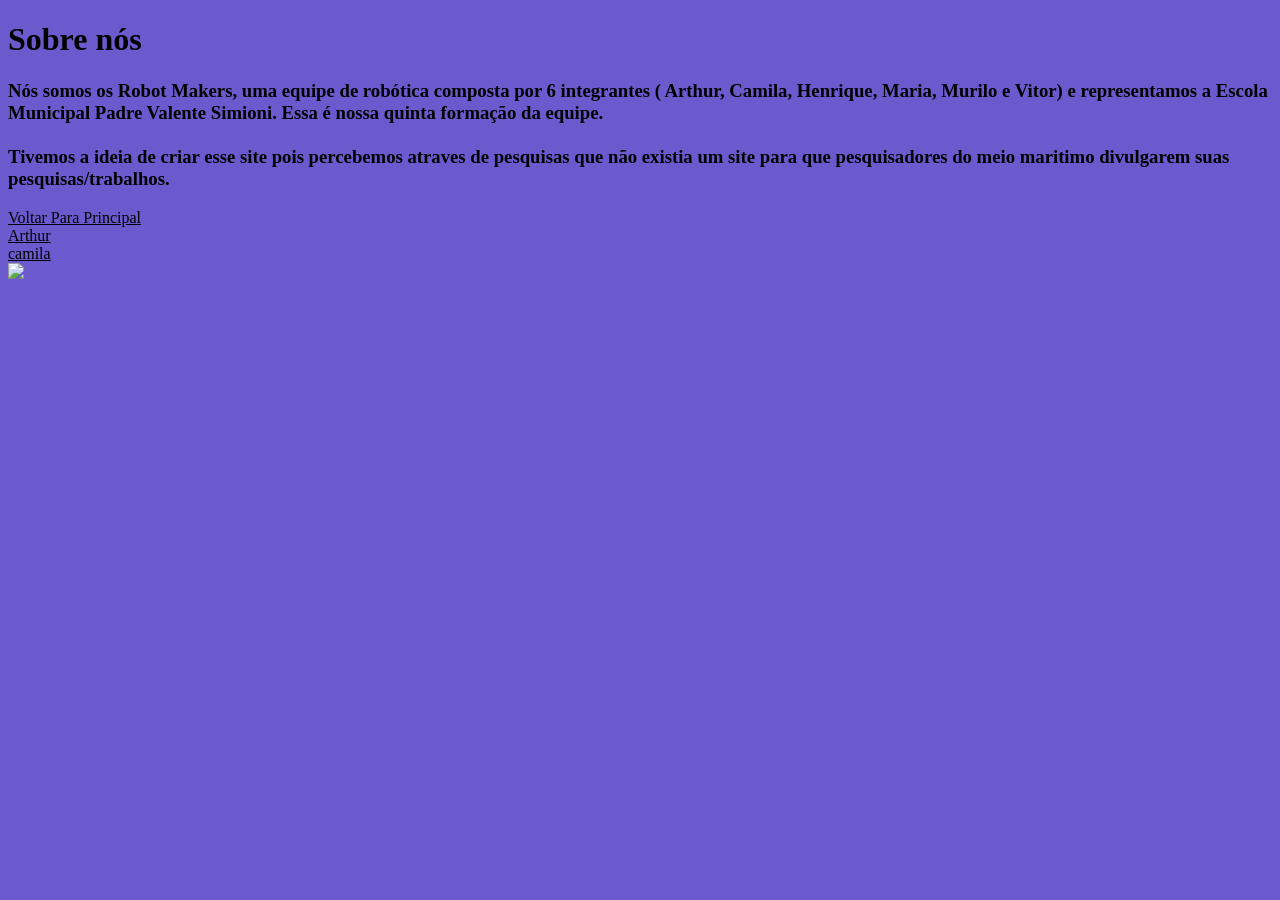
==== sobre1.html @ f39e8fae "Add files via upload" ====
<!DOCTYPE html>
<html lang="pt-br">
<head>
    <meta charset="UTF-8">
    <meta name="viewport" content="width=device-width, initial-scale=1.0">
    <title>Aqualink-Sobre-Nós</title>
  <body style="background-color:slateblue ;"> 
    
    <h1>Sobre nós</h1>
</head>
<h3>Nós somos os Robot Makers, uma equipe de robótica composta por 6 integrantes ( Arthur, Camila, Henrique, Maria, Murilo e Vitor) e representamos a Escola Municipal Padre Valente Simioni. Essa é nossa quinta formação da equipe. <br> <br>
  Tivemos a ideia de criar esse site pois percebemos atraves de pesquisas que não existia um site para que pesquisadores do meio maritimo divulgarem suas pesquisas/trabalhos.</h3>


<a style="color: black;" href="index1.html"target="_blank"">Voltar Para Principal</a>
<br>
<a style="color: black;" href="arthur.html">Arthur</a>
<br>
<a style="color: black;" href="camila.html">camila</a>
<br>
<a href=""></a>
    
  </body>
  <!-- Image Map Generated by http://www.image-map.net/ -->
 
  <img src="/img/WhatsApp Image 2024-12-21 at 11.39.35_resized_resized_resized.jpeg" usemap="#image-map">
  
  <map name="image-map">
      <area target="" alt="Vitor" title="Vitor" href="/Nova pasta/vitor.html" coords="5,428,4,342,5,257,13,242,24,246,45,243,46,230,46,202,47,165,60,136,72,131,91,133,104,137,117,149,124,162,127,184,131,198,129,228,132,254,139,252,155,252,164,256,172,270,172,294,188,325,180,342,179,361,179,373,181,394,179,400,180,416,177,429,9,441,177,441,89,443,89,449,167,444,78,446,88,443" shape="poly">
      <area target="" alt="Murilo" title="Murilo" href="/Nova pasta/murilo.html" coords="210,396,211,378,220,354,214,326,212,311,214,298,224,290,231,271,233,262,233,226,229,212,228,206,217,194,193,170,182,170,182,138,185,128,193,114,178,97,169,86,137,86,136,116,137,160,149,217,144,227,165,240,179,264,182,298,186,338,184,360,174,394,186,408,185,439,201,434" shape="poly">
      <area target="" alt="Camila" title="Camila" href="/Nova pasta/camila.html" coords="216,436,217,418,220,403,221,382,221,374,221,360,224,346,228,314,229,298,243,269,250,262,264,258,269,255,271,239,278,222,283,203,286,173,295,166,310,162,321,161,326,162,341,172,349,191,353,218,357,238,357,256,361,266,377,270,387,276,390,284,392,292,395,308,400,345,404,361,403,384,400,408,404,422,408,443,208,439" shape="poly">
      <area target="" alt="Henrique" title="Henrique" href="/Nova pasta/Henrique.html" coords="255,253,242,239,239,227,234,213,225,193,234,187,236,167,249,159,260,156,271,148,272,143,274,125,267,113,271,98,272,79,282,71,295,67,308,64,315,67,331,68,329,80,332,84,329,104,325,133,333,139,273,185,341,145,354,156,370,179,369,194,373,212,373,222,367,253,355,165,313,155,277,171,271,198,270,218" shape="poly">
      <area target="" alt="Arthur" title="Arthur" href="/Nova pasta/arthur.html" coords="388,274,381,267,375,251,378,241,379,218,384,206,396,194,408,177,418,169,425,161,440,153,441,132,432,123,432,107,432,90,437,83,449,72,458,65,470,66,480,82,486,96,488,118,480,143,466,146,456,160,448,194,432,229,431,257,417,270,404,286" shape="poly">
      <area target="" alt="Maria" title="Maria" href="/Nova pasta/maria.html" coords="581,433,583,402,592,385,594,362,593,338,596,310,596,295,584,268,557,249,558,230,544,213,533,166,517,147,505,145,488,141,466,162,457,179,452,199,448,225,441,232,439,261,435,270,427,280,405,289,413,323,413,344,413,364,416,383,421,404,425,429,430,449,576,443" shape="poly">
  </map>
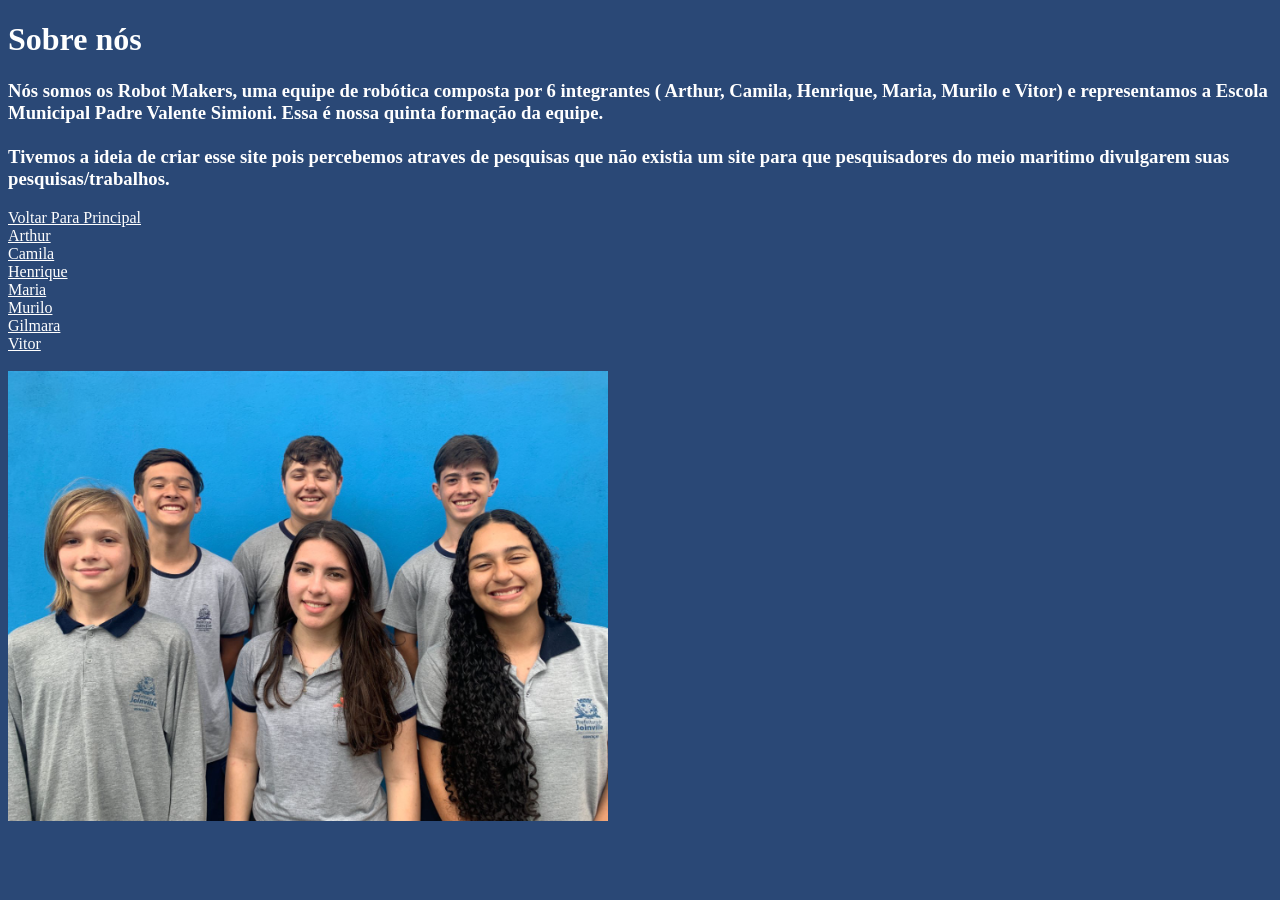
==== commit babe2345: "Add files via upload" ====
--- a/sobre1.html
+++ b/sobre1.html
@@ -4,19 +4,25 @@
     <meta charset="UTF-8">
     <meta name="viewport" content="width=device-width, initial-scale=1.0">
     <title>Aqualink-Sobre-Nós</title>
-  <body style="background-color:slateblue ;"> 
+<link rel="stylesheet" href="estilo.css">
+<link rel="shortcut icon" href="/img/aqualink-right-removebg.png" type="image/x-icon">
     
-    <h1>Sobre nós</h1>
+    <h1 style="color: white;">Sobre nós</h1>
 </head>
-<h3>Nós somos os Robot Makers, uma equipe de robótica composta por 6 integrantes ( Arthur, Camila, Henrique, Maria, Murilo e Vitor) e representamos a Escola Municipal Padre Valente Simioni. Essa é nossa quinta formação da equipe. <br> <br>
+<h3 style="color: white;">Nós somos os Robot Makers, uma equipe de robótica composta por 6 integrantes ( Arthur, Camila, Henrique, Maria, Murilo e Vitor) e representamos a Escola Municipal Padre Valente Simioni. Essa é nossa quinta formação da equipe. <br> <br>
   Tivemos a ideia de criar esse site pois percebemos atraves de pesquisas que não existia um site para que pesquisadores do meio maritimo divulgarem suas pesquisas/trabalhos.</h3>
 
 
-<a style="color: black;" href="index1.html"target="_blank"">Voltar Para Principal</a>
+<a style="color: white;" href="index1.html"target="_blank"">Voltar Para Principal</a>
 <br>
-<a style="color: black;" href="arthur.html">Arthur</a>
+<a style="color: white;" href="/Nova pasta/arthur1.html">Arthur</a>
 <br>
-<a style="color: black;" href="camila.html">camila</a>
+<a style="color: white;" href="/Nova pasta/camila1.html">Camila</a> <br>
+<a style="color: white;" href="/Nova pasta/henrique1.html">Henrique</a> <br>
+<a style="color: white;" href="/Nova pasta/maria1.html">Maria</a> <br>
+<a style="color: white;" href="/Nova pasta/murilo1.html">Murilo</a> <br>
+<a style="color: white;" href="/Nova pasta/prof1.html">Gilmara</a> <br>
+<a style="color: white;" href="/Nova pasta/vitor1.html"> Vitor</a> <br>
 <br>
 <a href=""></a>
     
@@ -26,10 +32,10 @@
   <img src="/img/WhatsApp Image 2024-12-21 at 11.39.35_resized_resized_resized.jpeg" usemap="#image-map">
   
   <map name="image-map">
-      <area target="" alt="Vitor" title="Vitor" href="/Nova pasta/vitor.html" coords="5,428,4,342,5,257,13,242,24,246,45,243,46,230,46,202,47,165,60,136,72,131,91,133,104,137,117,149,124,162,127,184,131,198,129,228,132,254,139,252,155,252,164,256,172,270,172,294,188,325,180,342,179,361,179,373,181,394,179,400,180,416,177,429,9,441,177,441,89,443,89,449,167,444,78,446,88,443" shape="poly">
-      <area target="" alt="Murilo" title="Murilo" href="/Nova pasta/murilo.html" coords="210,396,211,378,220,354,214,326,212,311,214,298,224,290,231,271,233,262,233,226,229,212,228,206,217,194,193,170,182,170,182,138,185,128,193,114,178,97,169,86,137,86,136,116,137,160,149,217,144,227,165,240,179,264,182,298,186,338,184,360,174,394,186,408,185,439,201,434" shape="poly">
-      <area target="" alt="Camila" title="Camila" href="/Nova pasta/camila.html" coords="216,436,217,418,220,403,221,382,221,374,221,360,224,346,228,314,229,298,243,269,250,262,264,258,269,255,271,239,278,222,283,203,286,173,295,166,310,162,321,161,326,162,341,172,349,191,353,218,357,238,357,256,361,266,377,270,387,276,390,284,392,292,395,308,400,345,404,361,403,384,400,408,404,422,408,443,208,439" shape="poly">
-      <area target="" alt="Henrique" title="Henrique" href="/Nova pasta/Henrique.html" coords="255,253,242,239,239,227,234,213,225,193,234,187,236,167,249,159,260,156,271,148,272,143,274,125,267,113,271,98,272,79,282,71,295,67,308,64,315,67,331,68,329,80,332,84,329,104,325,133,333,139,273,185,341,145,354,156,370,179,369,194,373,212,373,222,367,253,355,165,313,155,277,171,271,198,270,218" shape="poly">
-      <area target="" alt="Arthur" title="Arthur" href="/Nova pasta/arthur.html" coords="388,274,381,267,375,251,378,241,379,218,384,206,396,194,408,177,418,169,425,161,440,153,441,132,432,123,432,107,432,90,437,83,449,72,458,65,470,66,480,82,486,96,488,118,480,143,466,146,456,160,448,194,432,229,431,257,417,270,404,286" shape="poly">
-      <area target="" alt="Maria" title="Maria" href="/Nova pasta/maria.html" coords="581,433,583,402,592,385,594,362,593,338,596,310,596,295,584,268,557,249,558,230,544,213,533,166,517,147,505,145,488,141,466,162,457,179,452,199,448,225,441,232,439,261,435,270,427,280,405,289,413,323,413,344,413,364,416,383,421,404,425,429,430,449,576,443" shape="poly">
+      <area target="" alt="Vitor" title="Vitor" href="/Nova pasta/vitor1.html" coords="5,428,4,342,5,257,13,242,24,246,45,243,46,230,46,202,47,165,60,136,72,131,91,133,104,137,117,149,124,162,127,184,131,198,129,228,132,254,139,252,155,252,164,256,172,270,172,294,188,325,180,342,179,361,179,373,181,394,179,400,180,416,177,429,9,441,177,441,89,443,89,449,167,444,78,446,88,443" shape="poly">
+      <area target="" alt="Murilo" title="Murilo" href="/Nova pasta/murilo1.html" coords="210,396,211,378,220,354,214,326,212,311,214,298,224,290,231,271,233,262,233,226,229,212,228,206,217,194,193,170,182,170,182,138,185,128,193,114,178,97,169,86,137,86,136,116,137,160,149,217,144,227,165,240,179,264,182,298,186,338,184,360,174,394,186,408,185,439,201,434" shape="poly">
+      <area target="" alt="Camila" title="Camila" href="/Nova pasta/camila1.html" coords="216,436,217,418,220,403,221,382,221,374,221,360,224,346,228,314,229,298,243,269,250,262,264,258,269,255,271,239,278,222,283,203,286,173,295,166,310,162,321,161,326,162,341,172,349,191,353,218,357,238,357,256,361,266,377,270,387,276,390,284,392,292,395,308,400,345,404,361,403,384,400,408,404,422,408,443,208,439" shape="poly">
+      <area target="" alt="Henrique" title="Henrique" href="/Nova pasta/henrique1.html" coords="255,253,242,239,239,227,234,213,225,193,234,187,236,167,249,159,260,156,271,148,272,143,274,125,267,113,271,98,272,79,282,71,295,67,308,64,315,67,331,68,329,80,332,84,329,104,325,133,333,139,273,185,341,145,354,156,370,179,369,194,373,212,373,222,367,253,355,165,313,155,277,171,271,198,270,218" shape="poly">
+      <area target="" alt="Arthur" title="Arthur" href="/Nova pasta/arthur1.html" coords="388,274,381,267,375,251,378,241,379,218,384,206,396,194,408,177,418,169,425,161,440,153,441,132,432,123,432,107,432,90,437,83,449,72,458,65,470,66,480,82,486,96,488,118,480,143,466,146,456,160,448,194,432,229,431,257,417,270,404,286" shape="poly">
+      <area target="" alt="Maria" title="Maria" href="/Nova pasta/maria1.html" coords="581,433,583,402,592,385,594,362,593,338,596,310,596,295,584,268,557,249,558,230,544,213,533,166,517,147,505,145,488,141,466,162,457,179,452,199,448,225,441,232,439,261,435,270,427,280,405,289,413,323,413,344,413,364,416,383,421,404,425,429,430,449,576,443" shape="poly">
   </map>
--- a/estilo.css
+++ b/estilo.css
@@ -0,0 +1,12 @@
+body {
+    background-color: rgb(42, 72, 118);
+}
+h1{
+color: white;
+}
+h2{
+text-align: center; color: white;
+}
+p{
+    text-align: center; color: white;
+}
